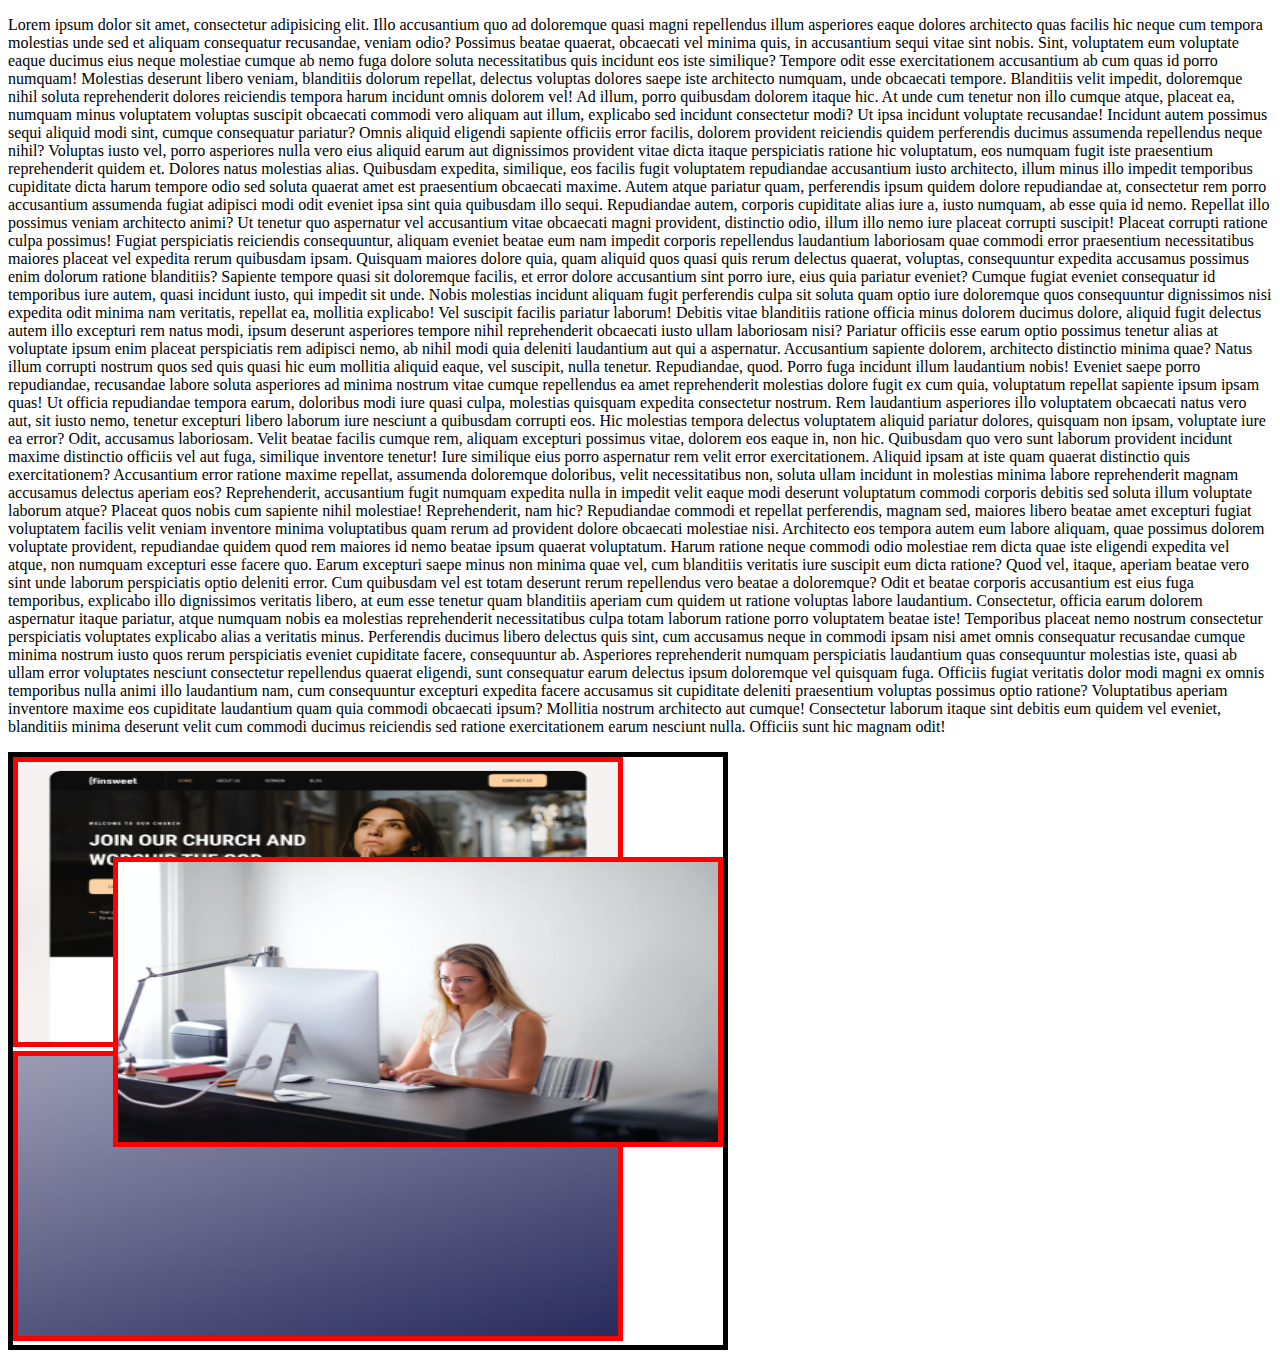
==== index.html @ fca3d3ac "relative and absulate position" ====
<!DOCTYPE html>
<html lang="en">
<head>
    <meta charset="UTF-8">
    <meta name="viewport" content="width=device-width, initial-scale=1.0">
    <title>Programming hero partice</title>
    <link rel="stylesheet" href="style.css">
</head>
<body>

   
    <p>Lorem ipsum dolor sit amet, consectetur adipisicing elit. Illo accusantium quo ad doloremque quasi magni repellendus illum asperiores eaque dolores architecto quas facilis hic neque cum tempora molestias unde sed et aliquam consequatur recusandae, veniam odio? Possimus beatae quaerat, obcaecati vel minima quis, in accusantium sequi vitae sint nobis. Sint, voluptatem eum voluptate eaque ducimus eius neque molestiae cumque ab nemo fuga dolore soluta necessitatibus quis incidunt eos iste similique? Tempore odit esse exercitationem accusantium ab cum quas id porro numquam! Molestias deserunt libero veniam, blanditiis dolorum repellat, delectus voluptas dolores saepe iste architecto numquam, unde obcaecati tempore. Blanditiis velit impedit, doloremque nihil soluta reprehenderit dolores reiciendis tempora harum incidunt omnis dolorem vel! Ad illum, porro quibusdam dolorem itaque hic. At unde cum tenetur non illo cumque atque, placeat ea, numquam minus voluptatem voluptas suscipit obcaecati commodi vero aliquam aut illum, explicabo sed incidunt consectetur modi? Ut ipsa incidunt voluptate recusandae! Incidunt autem possimus sequi aliquid modi sint, cumque consequatur pariatur? Omnis aliquid eligendi sapiente officiis error facilis, dolorem provident reiciendis quidem perferendis ducimus assumenda repellendus neque nihil? Voluptas iusto vel, porro asperiores nulla vero eius aliquid earum aut dignissimos provident vitae dicta itaque perspiciatis ratione hic voluptatum, eos numquam fugit iste praesentium reprehenderit quidem et. Dolores natus molestias alias. Quibusdam expedita, similique, eos facilis fugit voluptatem repudiandae accusantium iusto architecto, illum minus illo impedit temporibus cupiditate dicta harum tempore odio sed soluta quaerat amet est praesentium obcaecati maxime. Autem atque pariatur quam, perferendis ipsum quidem dolore repudiandae at, consectetur rem porro accusantium assumenda fugiat adipisci modi odit eveniet ipsa sint quia quibusdam illo sequi. Repudiandae autem, corporis cupiditate alias iure a, iusto numquam, ab esse quia id nemo. Repellat illo possimus veniam architecto animi? Ut tenetur quo aspernatur vel accusantium vitae obcaecati magni provident, distinctio odio, illum illo nemo iure placeat corrupti suscipit! Placeat corrupti ratione culpa possimus! Fugiat perspiciatis reiciendis consequuntur, aliquam eveniet beatae eum nam impedit corporis repellendus laudantium laboriosam quae commodi error praesentium necessitatibus maiores placeat vel expedita rerum quibusdam ipsam. Quisquam maiores dolore quia, quam aliquid quos quasi quis rerum delectus quaerat, voluptas, consequuntur expedita accusamus possimus enim dolorum ratione blanditiis? Sapiente tempore quasi sit doloremque facilis, et error dolore accusantium sint porro iure, eius quia pariatur eveniet? Cumque fugiat eveniet consequatur id temporibus iure autem, quasi incidunt iusto, qui impedit sit unde. Nobis molestias incidunt aliquam fugit perferendis culpa sit soluta quam optio iure doloremque quos consequuntur dignissimos nisi expedita odit minima nam veritatis, repellat ea, mollitia explicabo! Vel suscipit facilis pariatur laborum! Debitis vitae blanditiis ratione officia minus dolorem ducimus dolore, aliquid fugit delectus autem illo excepturi rem natus modi, ipsum deserunt asperiores tempore nihil reprehenderit obcaecati iusto ullam laboriosam nisi? Pariatur officiis esse earum optio possimus tenetur alias at voluptate ipsum enim placeat perspiciatis rem adipisci nemo, ab nihil modi quia deleniti laudantium aut qui a aspernatur. Accusantium sapiente dolorem, architecto distinctio minima quae? Natus illum corrupti nostrum quos sed quis quasi hic eum mollitia aliquid eaque, vel suscipit, nulla tenetur. Repudiandae, quod. Porro fuga incidunt illum laudantium nobis! Eveniet saepe porro repudiandae, recusandae labore soluta asperiores ad minima nostrum vitae cumque repellendus ea amet reprehenderit molestias dolore fugit ex cum quia, voluptatum repellat sapiente ipsum ipsam quas! Ut officia repudiandae tempora earum, doloribus modi iure quasi culpa, molestias quisquam expedita consectetur nostrum. Rem laudantium asperiores illo voluptatem obcaecati natus vero aut, sit iusto nemo, tenetur excepturi libero laborum iure nesciunt a quibusdam corrupti eos. Hic molestias tempora delectus voluptatem aliquid pariatur dolores, quisquam non ipsam, voluptate iure ea error? Odit, accusamus laboriosam. Velit beatae facilis cumque rem, aliquam excepturi possimus vitae, dolorem eos eaque in, non hic. Quibusdam quo vero sunt laborum provident incidunt maxime distinctio officiis vel aut fuga, similique inventore tenetur! Iure similique eius porro aspernatur rem velit error exercitationem. Aliquid ipsam at iste quam quaerat distinctio quis exercitationem? Accusantium error ratione maxime repellat, assumenda doloremque doloribus, velit necessitatibus non, soluta ullam incidunt in molestias minima labore reprehenderit magnam accusamus delectus aperiam eos? Reprehenderit, accusantium fugit numquam expedita nulla in impedit velit eaque modi deserunt voluptatum commodi corporis debitis sed soluta illum voluptate laborum atque? Placeat quos nobis cum sapiente nihil molestiae! Reprehenderit, nam hic? Repudiandae commodi et repellat perferendis, magnam sed, maiores libero beatae amet excepturi fugiat voluptatem facilis velit veniam inventore minima voluptatibus quam rerum ad provident dolore obcaecati molestiae nisi. Architecto eos tempora autem eum labore aliquam, quae possimus dolorem voluptate provident, repudiandae quidem quod rem maiores id nemo beatae ipsum quaerat voluptatum. Harum ratione neque commodi odio molestiae rem dicta quae iste eligendi expedita vel atque, non numquam excepturi esse facere quo. Earum excepturi saepe minus non minima quae vel, cum blanditiis veritatis iure suscipit eum dicta ratione? Quod vel, itaque, aperiam beatae vero sint unde laborum perspiciatis optio deleniti error. Cum quibusdam vel est totam deserunt rerum repellendus vero beatae a doloremque? Odit et beatae corporis accusantium est eius fuga temporibus, explicabo illo dignissimos veritatis libero, at eum esse tenetur quam blanditiis aperiam cum quidem ut ratione voluptas labore laudantium. Consectetur, officia earum dolorem aspernatur itaque pariatur, atque numquam nobis ea molestias reprehenderit necessitatibus culpa totam laborum ratione porro voluptatem beatae iste! Temporibus placeat nemo nostrum consectetur perspiciatis voluptates explicabo alias a veritatis minus. Perferendis ducimus libero delectus quis sint, cum accusamus neque in commodi ipsam nisi amet omnis consequatur recusandae cumque minima nostrum iusto quos rerum perspiciatis eveniet cupiditate facere, consequuntur ab. Asperiores reprehenderit numquam perspiciatis laudantium quas consequuntur molestias iste, quasi ab ullam error voluptates nesciunt consectetur repellendus quaerat eligendi, sunt consequatur earum delectus ipsum doloremque vel quisquam fuga. Officiis fugiat veritatis dolor modi magni ex omnis temporibus nulla animi illo laudantium nam, cum consequuntur excepturi expedita facere accusamus sit cupiditate deleniti praesentium voluptas possimus optio ratione? Voluptatibus aperiam inventore maxime eos cupiditate laudantium quam quia commodi obcaecati ipsum? Mollitia nostrum architecto aut cumque! Consectetur laborum itaque sint debitis eum quidem vel eveniet, blanditiis minima deserunt velit cum commodi ducimus reiciendis sed ratione exercitationem earum nesciunt nulla. Officiis sunt hic magnam odit!</p>

    <div class="position">


        <div class="position-box frame">
            <img src="Images/Images/Card  2.jpg" alt="">
        </div>
        <div class="position-box women">
            <img src="Images/Images/woman pic.png" alt="">
        </div>
        <div class="position-box pink-box">
            <img src="Images/Images/Rectangle 1317.png" alt="">
        </div>
        
     </div>
     
     

    </body>
</html>
---- style.css ----
/* CSS for index.html */

.position{
    position: relative;
    width: 710px;
    border: 5px solid black;
    
}

.position-box img{
    width: 600px;
    height: 280px;
    border: 5px solid red;
}

.women{
    position: absolute;
    top: 100px;
    left: 100px;
}


/* .positi-box img{
    width: 600px;
    height: 280px;
} */
/* .frame{
    position: relative;
    left: 100px;
    top: 100px;
    
} */
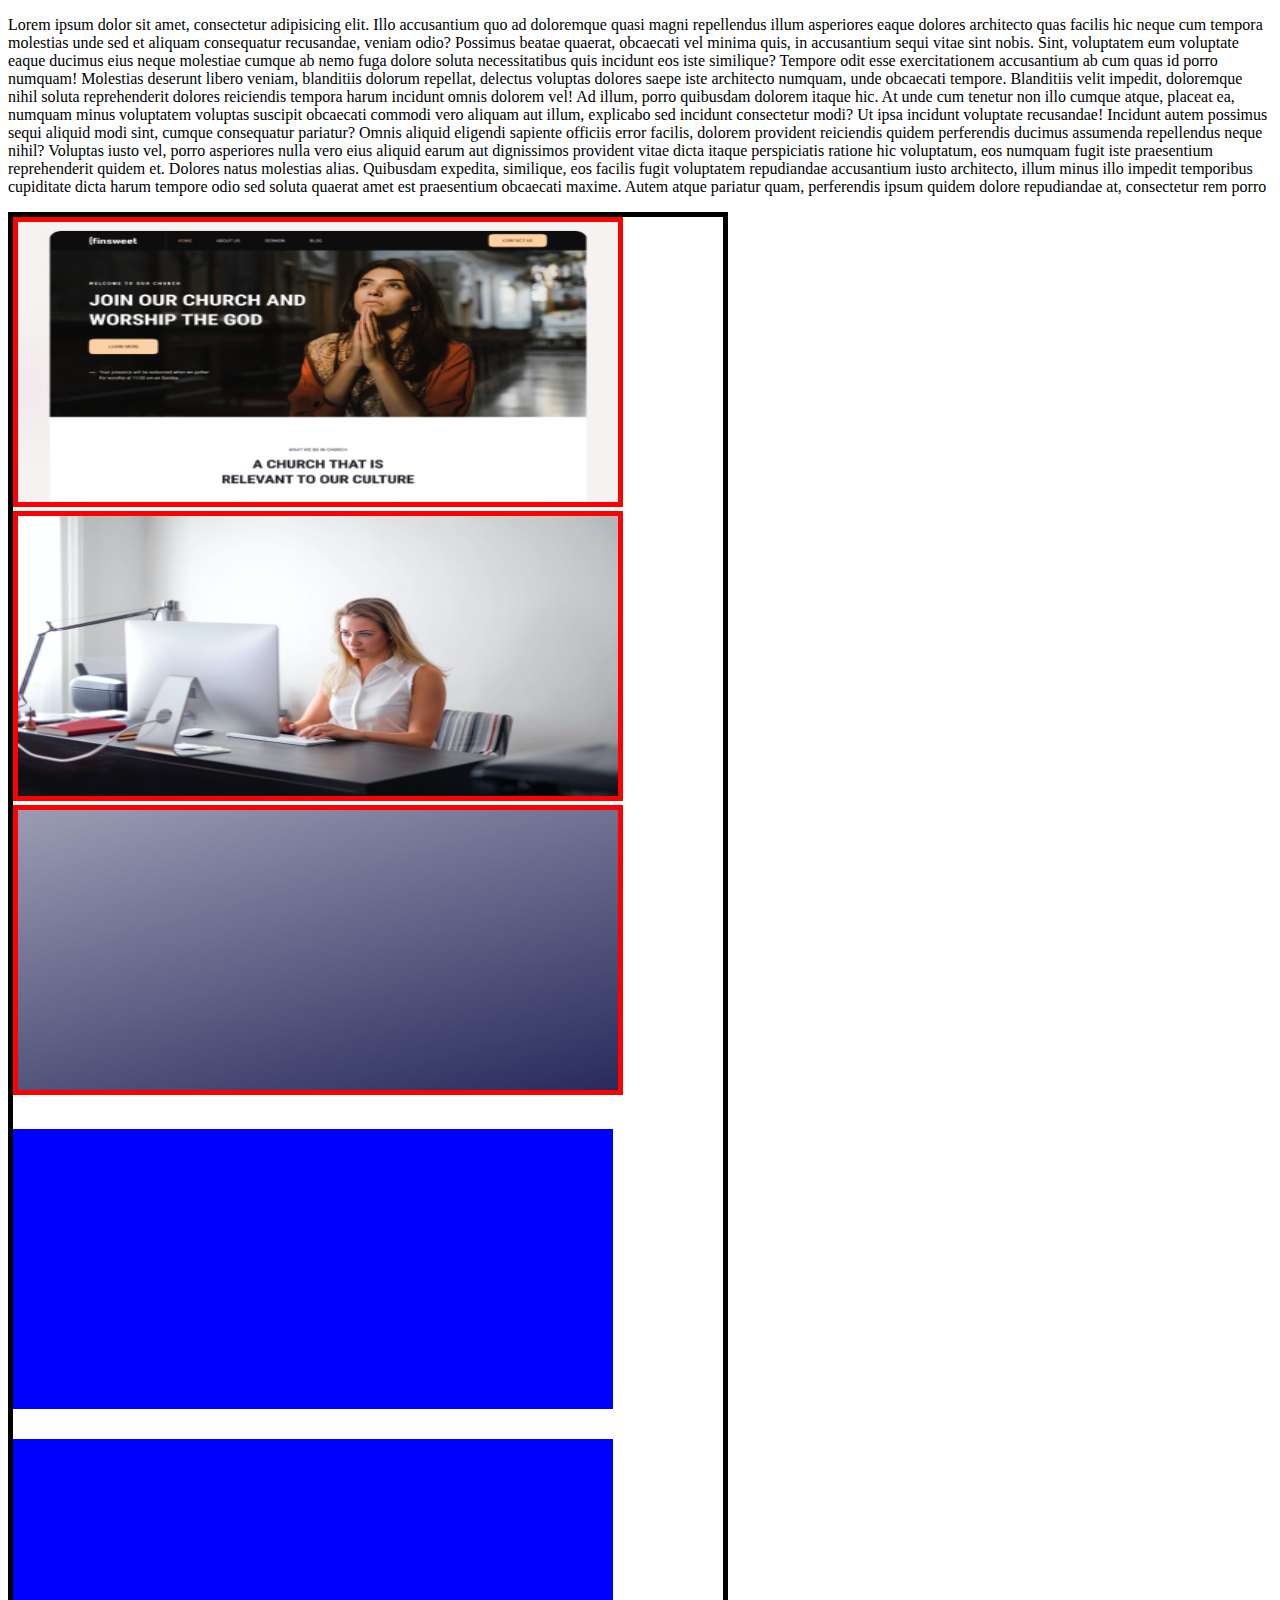
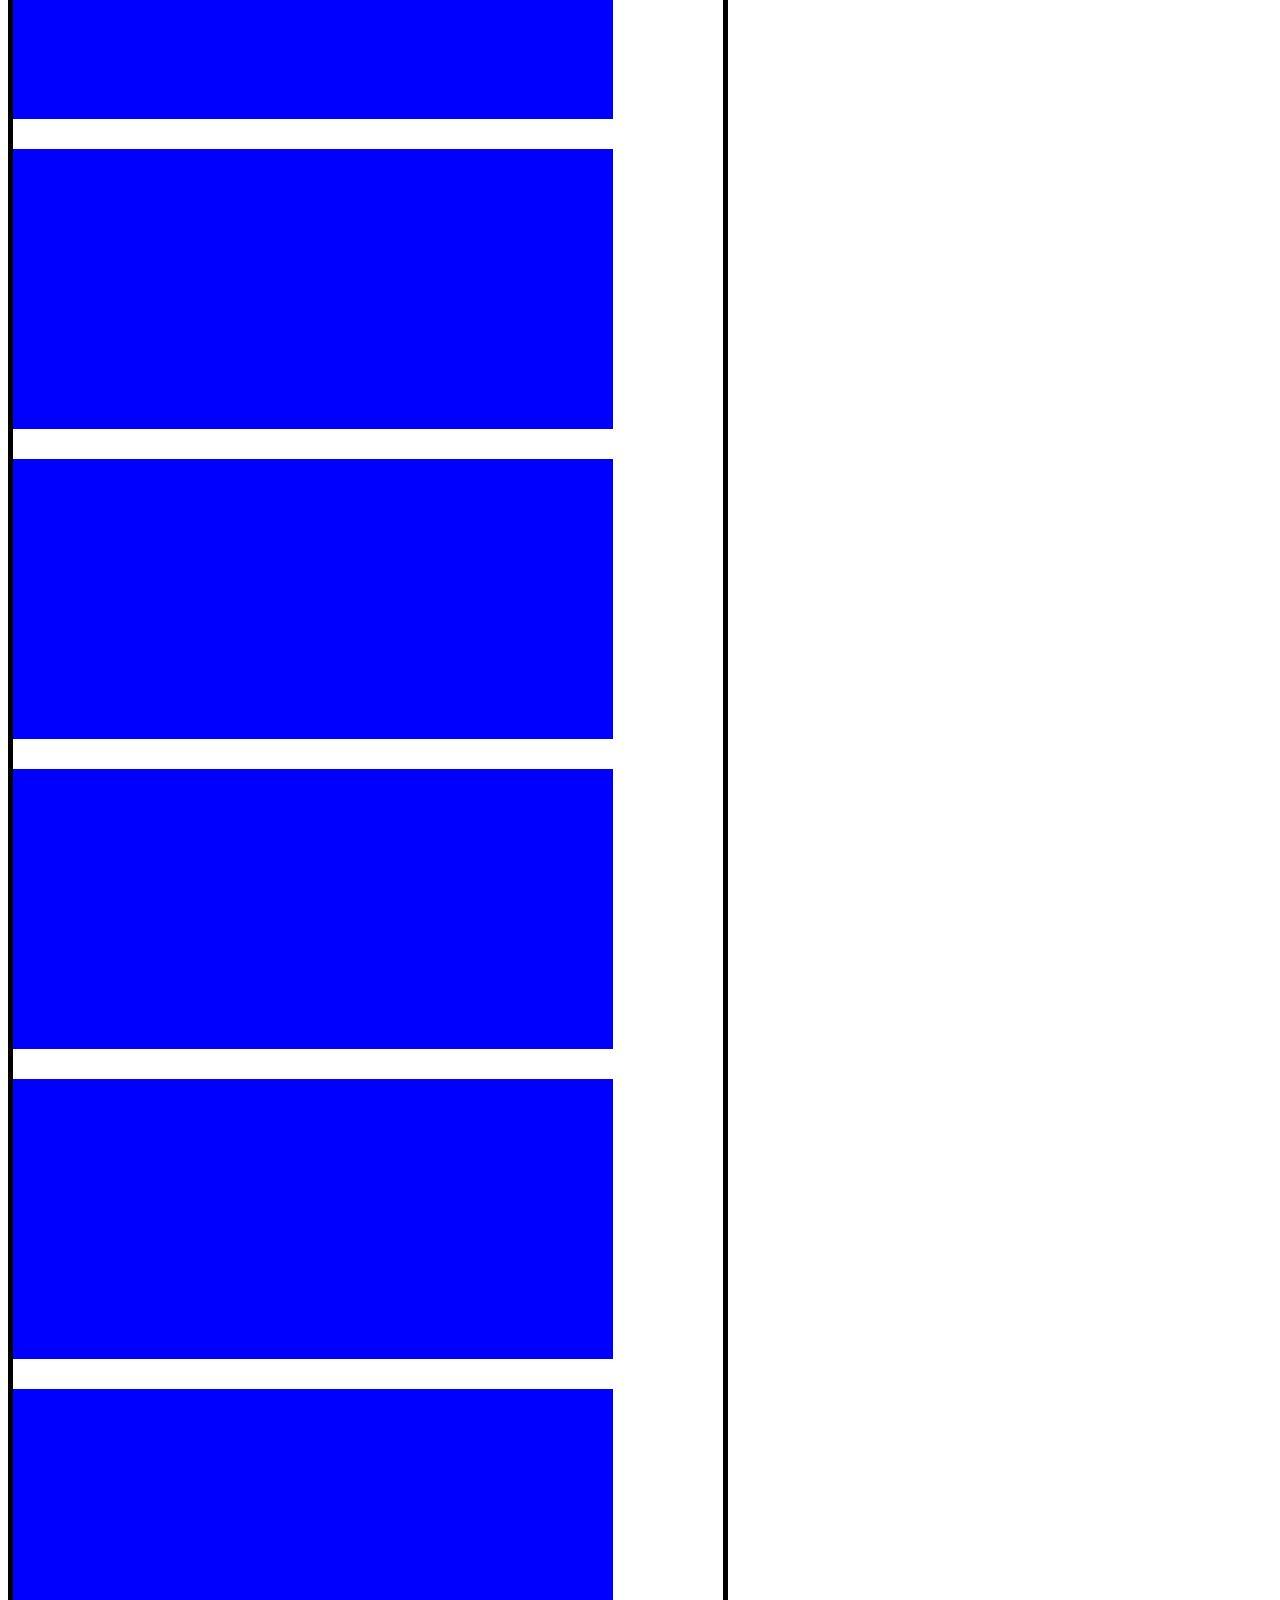
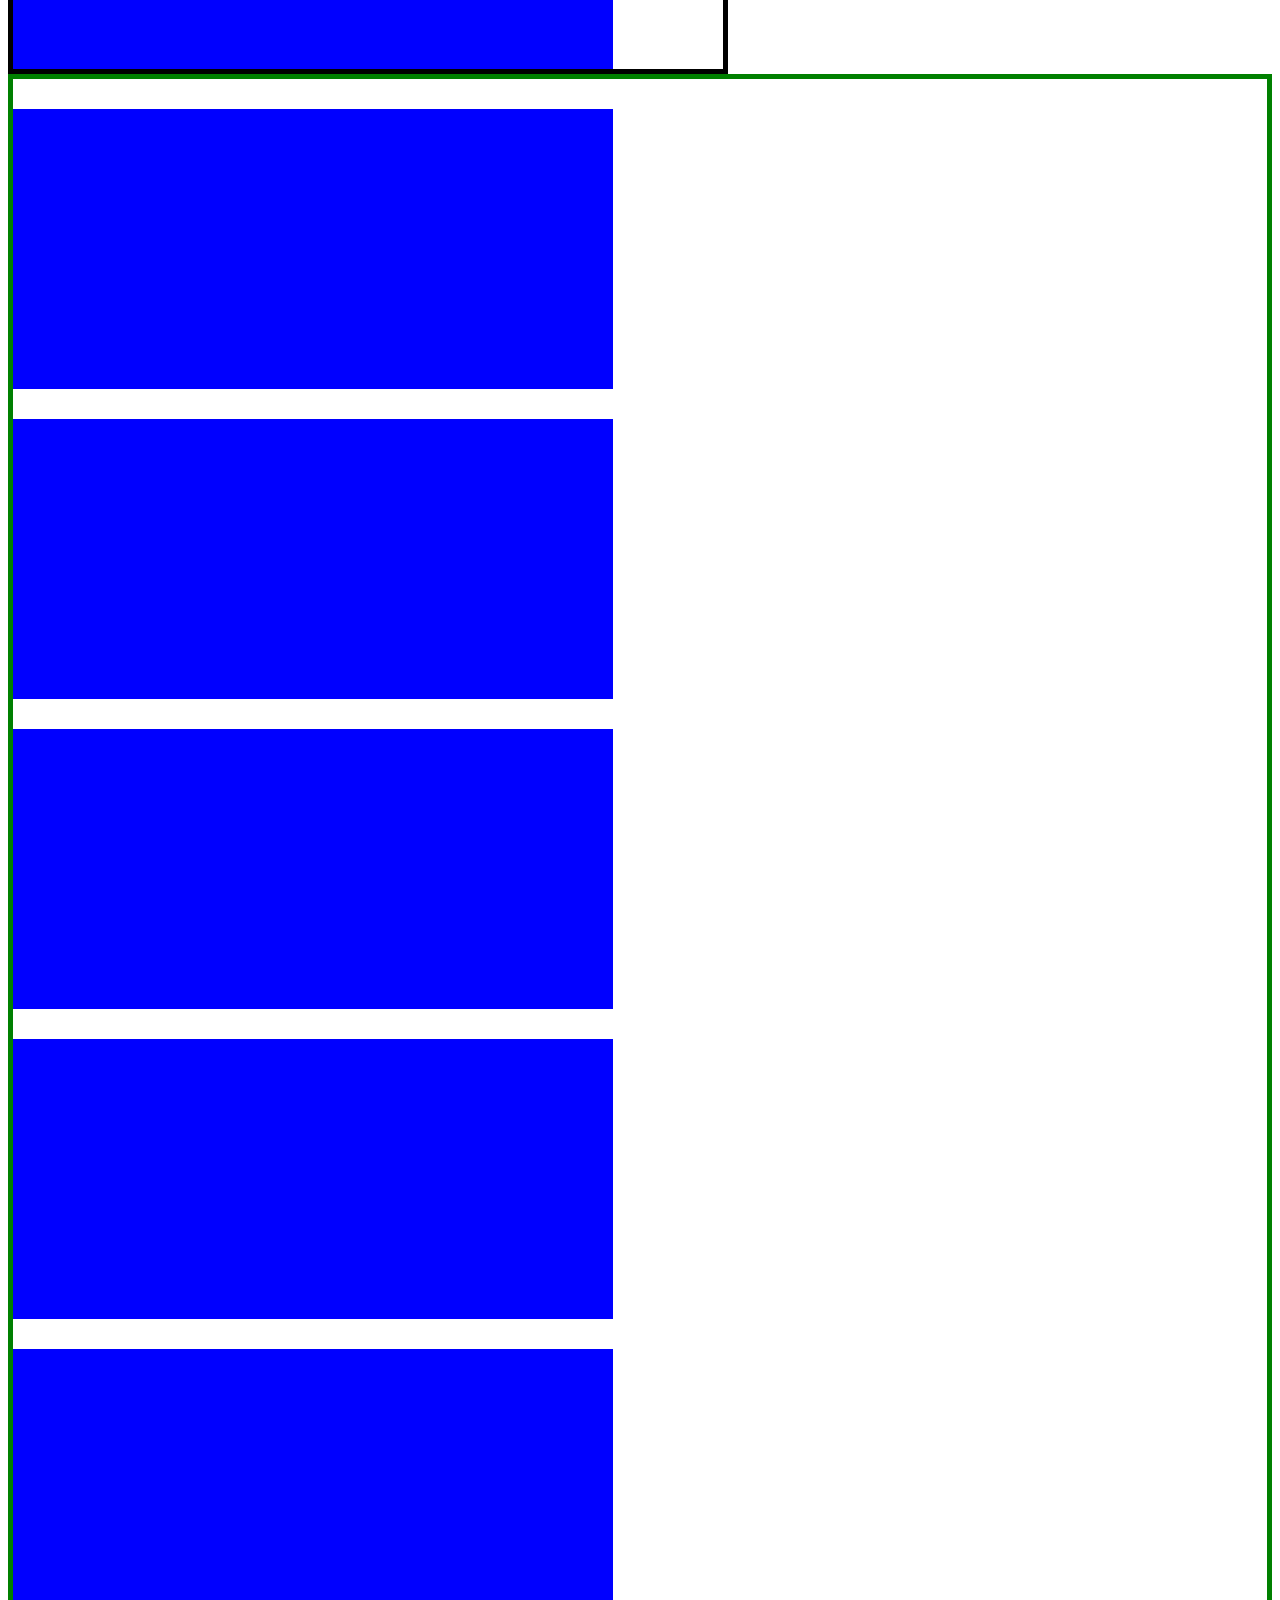
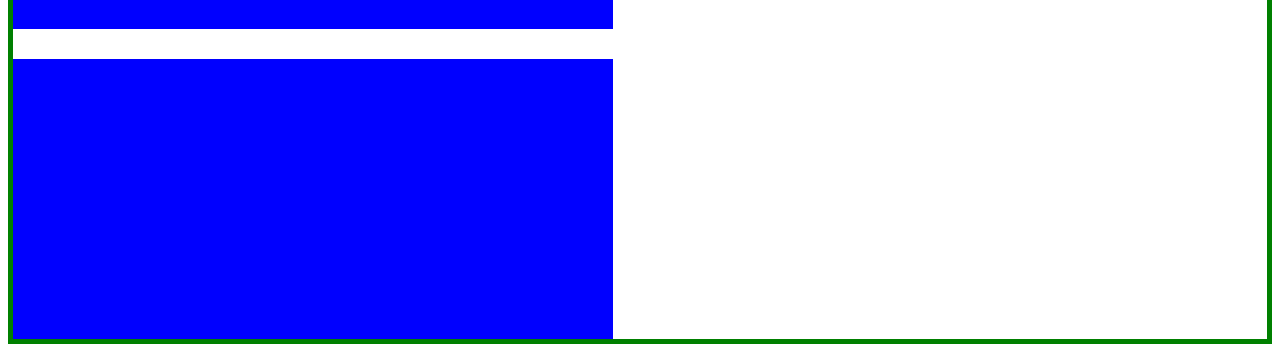
==== commit 801b543e: "Sticky position" ====
--- a/index.html
+++ b/index.html
@@ -9,7 +9,7 @@
 <body>
 
    
-    <p>Lorem ipsum dolor sit amet, consectetur adipisicing elit. Illo accusantium quo ad doloremque quasi magni repellendus illum asperiores eaque dolores architecto quas facilis hic neque cum tempora molestias unde sed et aliquam consequatur recusandae, veniam odio? Possimus beatae quaerat, obcaecati vel minima quis, in accusantium sequi vitae sint nobis. Sint, voluptatem eum voluptate eaque ducimus eius neque molestiae cumque ab nemo fuga dolore soluta necessitatibus quis incidunt eos iste similique? Tempore odit esse exercitationem accusantium ab cum quas id porro numquam! Molestias deserunt libero veniam, blanditiis dolorum repellat, delectus voluptas dolores saepe iste architecto numquam, unde obcaecati tempore. Blanditiis velit impedit, doloremque nihil soluta reprehenderit dolores reiciendis tempora harum incidunt omnis dolorem vel! Ad illum, porro quibusdam dolorem itaque hic. At unde cum tenetur non illo cumque atque, placeat ea, numquam minus voluptatem voluptas suscipit obcaecati commodi vero aliquam aut illum, explicabo sed incidunt consectetur modi? Ut ipsa incidunt voluptate recusandae! Incidunt autem possimus sequi aliquid modi sint, cumque consequatur pariatur? Omnis aliquid eligendi sapiente officiis error facilis, dolorem provident reiciendis quidem perferendis ducimus assumenda repellendus neque nihil? Voluptas iusto vel, porro asperiores nulla vero eius aliquid earum aut dignissimos provident vitae dicta itaque perspiciatis ratione hic voluptatum, eos numquam fugit iste praesentium reprehenderit quidem et. Dolores natus molestias alias. Quibusdam expedita, similique, eos facilis fugit voluptatem repudiandae accusantium iusto architecto, illum minus illo impedit temporibus cupiditate dicta harum tempore odio sed soluta quaerat amet est praesentium obcaecati maxime. Autem atque pariatur quam, perferendis ipsum quidem dolore repudiandae at, consectetur rem porro accusantium assumenda fugiat adipisci modi odit eveniet ipsa sint quia quibusdam illo sequi. Repudiandae autem, corporis cupiditate alias iure a, iusto numquam, ab esse quia id nemo. Repellat illo possimus veniam architecto animi? Ut tenetur quo aspernatur vel accusantium vitae obcaecati magni provident, distinctio odio, illum illo nemo iure placeat corrupti suscipit! Placeat corrupti ratione culpa possimus! Fugiat perspiciatis reiciendis consequuntur, aliquam eveniet beatae eum nam impedit corporis repellendus laudantium laboriosam quae commodi error praesentium necessitatibus maiores placeat vel expedita rerum quibusdam ipsam. Quisquam maiores dolore quia, quam aliquid quos quasi quis rerum delectus quaerat, voluptas, consequuntur expedita accusamus possimus enim dolorum ratione blanditiis? Sapiente tempore quasi sit doloremque facilis, et error dolore accusantium sint porro iure, eius quia pariatur eveniet? Cumque fugiat eveniet consequatur id temporibus iure autem, quasi incidunt iusto, qui impedit sit unde. Nobis molestias incidunt aliquam fugit perferendis culpa sit soluta quam optio iure doloremque quos consequuntur dignissimos nisi expedita odit minima nam veritatis, repellat ea, mollitia explicabo! Vel suscipit facilis pariatur laborum! Debitis vitae blanditiis ratione officia minus dolorem ducimus dolore, aliquid fugit delectus autem illo excepturi rem natus modi, ipsum deserunt asperiores tempore nihil reprehenderit obcaecati iusto ullam laboriosam nisi? Pariatur officiis esse earum optio possimus tenetur alias at voluptate ipsum enim placeat perspiciatis rem adipisci nemo, ab nihil modi quia deleniti laudantium aut qui a aspernatur. Accusantium sapiente dolorem, architecto distinctio minima quae? Natus illum corrupti nostrum quos sed quis quasi hic eum mollitia aliquid eaque, vel suscipit, nulla tenetur. Repudiandae, quod. Porro fuga incidunt illum laudantium nobis! Eveniet saepe porro repudiandae, recusandae labore soluta asperiores ad minima nostrum vitae cumque repellendus ea amet reprehenderit molestias dolore fugit ex cum quia, voluptatum repellat sapiente ipsum ipsam quas! Ut officia repudiandae tempora earum, doloribus modi iure quasi culpa, molestias quisquam expedita consectetur nostrum. Rem laudantium asperiores illo voluptatem obcaecati natus vero aut, sit iusto nemo, tenetur excepturi libero laborum iure nesciunt a quibusdam corrupti eos. Hic molestias tempora delectus voluptatem aliquid pariatur dolores, quisquam non ipsam, voluptate iure ea error? Odit, accusamus laboriosam. Velit beatae facilis cumque rem, aliquam excepturi possimus vitae, dolorem eos eaque in, non hic. Quibusdam quo vero sunt laborum provident incidunt maxime distinctio officiis vel aut fuga, similique inventore tenetur! Iure similique eius porro aspernatur rem velit error exercitationem. Aliquid ipsam at iste quam quaerat distinctio quis exercitationem? Accusantium error ratione maxime repellat, assumenda doloremque doloribus, velit necessitatibus non, soluta ullam incidunt in molestias minima labore reprehenderit magnam accusamus delectus aperiam eos? Reprehenderit, accusantium fugit numquam expedita nulla in impedit velit eaque modi deserunt voluptatum commodi corporis debitis sed soluta illum voluptate laborum atque? Placeat quos nobis cum sapiente nihil molestiae! Reprehenderit, nam hic? Repudiandae commodi et repellat perferendis, magnam sed, maiores libero beatae amet excepturi fugiat voluptatem facilis velit veniam inventore minima voluptatibus quam rerum ad provident dolore obcaecati molestiae nisi. Architecto eos tempora autem eum labore aliquam, quae possimus dolorem voluptate provident, repudiandae quidem quod rem maiores id nemo beatae ipsum quaerat voluptatum. Harum ratione neque commodi odio molestiae rem dicta quae iste eligendi expedita vel atque, non numquam excepturi esse facere quo. Earum excepturi saepe minus non minima quae vel, cum blanditiis veritatis iure suscipit eum dicta ratione? Quod vel, itaque, aperiam beatae vero sint unde laborum perspiciatis optio deleniti error. Cum quibusdam vel est totam deserunt rerum repellendus vero beatae a doloremque? Odit et beatae corporis accusantium est eius fuga temporibus, explicabo illo dignissimos veritatis libero, at eum esse tenetur quam blanditiis aperiam cum quidem ut ratione voluptas labore laudantium. Consectetur, officia earum dolorem aspernatur itaque pariatur, atque numquam nobis ea molestias reprehenderit necessitatibus culpa totam laborum ratione porro voluptatem beatae iste! Temporibus placeat nemo nostrum consectetur perspiciatis voluptates explicabo alias a veritatis minus. Perferendis ducimus libero delectus quis sint, cum accusamus neque in commodi ipsam nisi amet omnis consequatur recusandae cumque minima nostrum iusto quos rerum perspiciatis eveniet cupiditate facere, consequuntur ab. Asperiores reprehenderit numquam perspiciatis laudantium quas consequuntur molestias iste, quasi ab ullam error voluptates nesciunt consectetur repellendus quaerat eligendi, sunt consequatur earum delectus ipsum doloremque vel quisquam fuga. Officiis fugiat veritatis dolor modi magni ex omnis temporibus nulla animi illo laudantium nam, cum consequuntur excepturi expedita facere accusamus sit cupiditate deleniti praesentium voluptas possimus optio ratione? Voluptatibus aperiam inventore maxime eos cupiditate laudantium quam quia commodi obcaecati ipsum? Mollitia nostrum architecto aut cumque! Consectetur laborum itaque sint debitis eum quidem vel eveniet, blanditiis minima deserunt velit cum commodi ducimus reiciendis sed ratione exercitationem earum nesciunt nulla. Officiis sunt hic magnam odit!</p>
+    <p>Lorem ipsum dolor sit amet, consectetur adipisicing elit. Illo accusantium quo ad doloremque quasi magni repellendus illum asperiores eaque dolores architecto quas facilis hic neque cum tempora molestias unde sed et aliquam consequatur recusandae, veniam odio? Possimus beatae quaerat, obcaecati vel minima quis, in accusantium sequi vitae sint nobis. Sint, voluptatem eum voluptate eaque ducimus eius neque molestiae cumque ab nemo fuga dolore soluta necessitatibus quis incidunt eos iste similique? Tempore odit esse exercitationem accusantium ab cum quas id porro numquam! Molestias deserunt libero veniam, blanditiis dolorum repellat, delectus voluptas dolores saepe iste architecto numquam, unde obcaecati tempore. Blanditiis velit impedit, doloremque nihil soluta reprehenderit dolores reiciendis tempora harum incidunt omnis dolorem vel! Ad illum, porro quibusdam dolorem itaque hic. At unde cum tenetur non illo cumque atque, placeat ea, numquam minus voluptatem voluptas suscipit obcaecati commodi vero aliquam aut illum, explicabo sed incidunt consectetur modi? Ut ipsa incidunt voluptate recusandae! Incidunt autem possimus sequi aliquid modi sint, cumque consequatur pariatur? Omnis aliquid eligendi sapiente officiis error facilis, dolorem provident reiciendis quidem perferendis ducimus assumenda repellendus neque nihil? Voluptas iusto vel, porro asperiores nulla vero eius aliquid earum aut dignissimos provident vitae dicta itaque perspiciatis ratione hic voluptatum, eos numquam fugit iste praesentium reprehenderit quidem et. Dolores natus molestias alias. Quibusdam expedita, similique, eos facilis fugit voluptatem repudiandae accusantium iusto architecto, illum minus illo impedit temporibus cupiditate dicta harum tempore odio sed soluta quaerat amet est praesentium obcaecati maxime. Autem atque pariatur quam, perferendis ipsum quidem dolore repudiandae at, consectetur rem porro </p>
 
     <div class="position">
 
@@ -24,8 +24,22 @@
             <img src="Images/Images/Rectangle 1317.png" alt="">
         </div>
         
+        <div class="dummy-box"></div>
+        <div class="dummy-box"></div>
+        <div class="dummy-box"></div>
+        <div class="dummy-box"></div>
+        <div class="dummy-box"></div>
+        <div class="dummy-box"></div>
+        <div class="dummy-box"></div>
      </div>
-     
+     <div class="another-box">
+        <div class="dummy-box"></div>
+        <div class="dummy-box"></div>
+        <div class="dummy-box"></div>
+        <div class="dummy-box"></div>
+        <div class="dummy-box"></div>
+        <div class="dummy-box"></div>
+     </div>
      
 
     </body>
--- a/style.css
+++ b/style.css
@@ -14,11 +14,21 @@
 }
 
 .women{
-    position: absolute;
+    /* position: absolute;
     top: 100px;
-    left: 100px;
+    left: 100px; */
+    position: sticky;
+    top: 0;
 }
-
+.another-box{
+    border: 5px solid green;
+}
+.dummy-box{
+    width: 600px;
+    height: 280px;
+    background-color: blue;
+    margin-top: 30px;
+}
 
 /* .positi-box img{
     width: 600px;
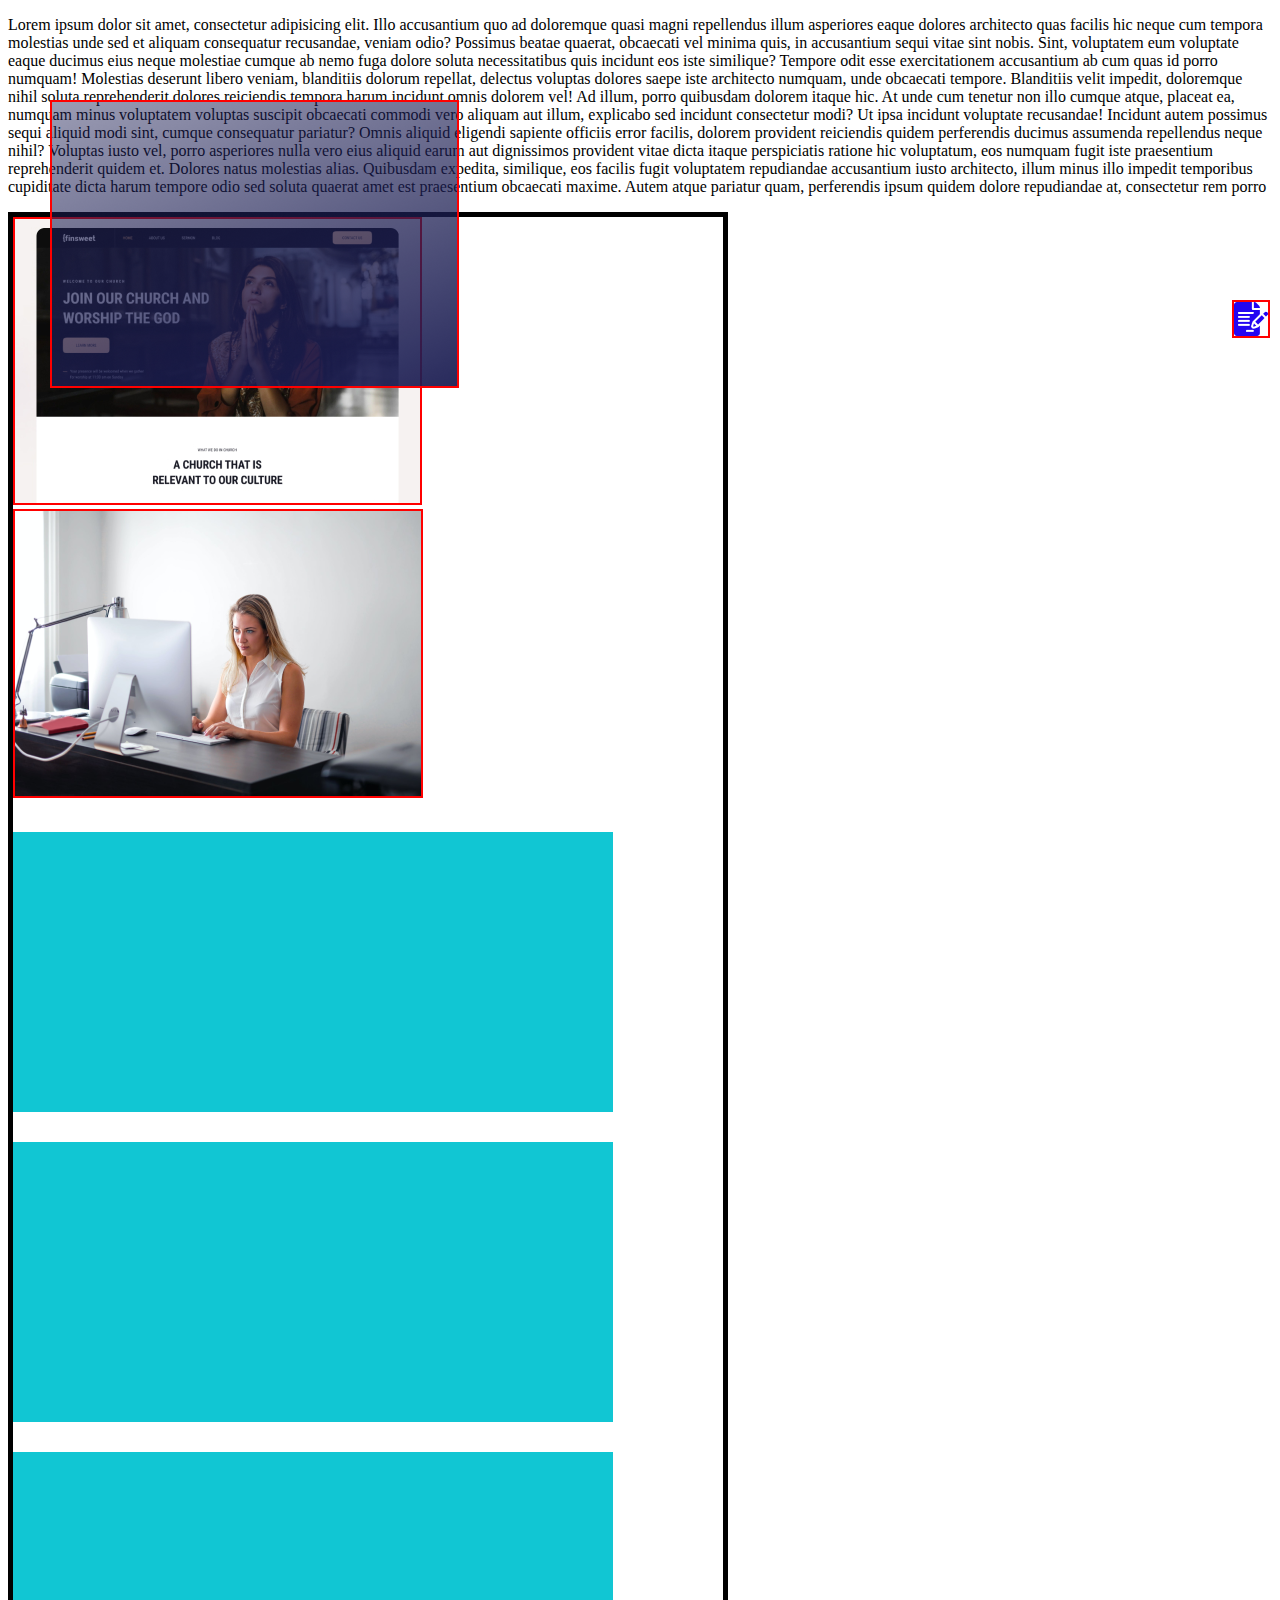
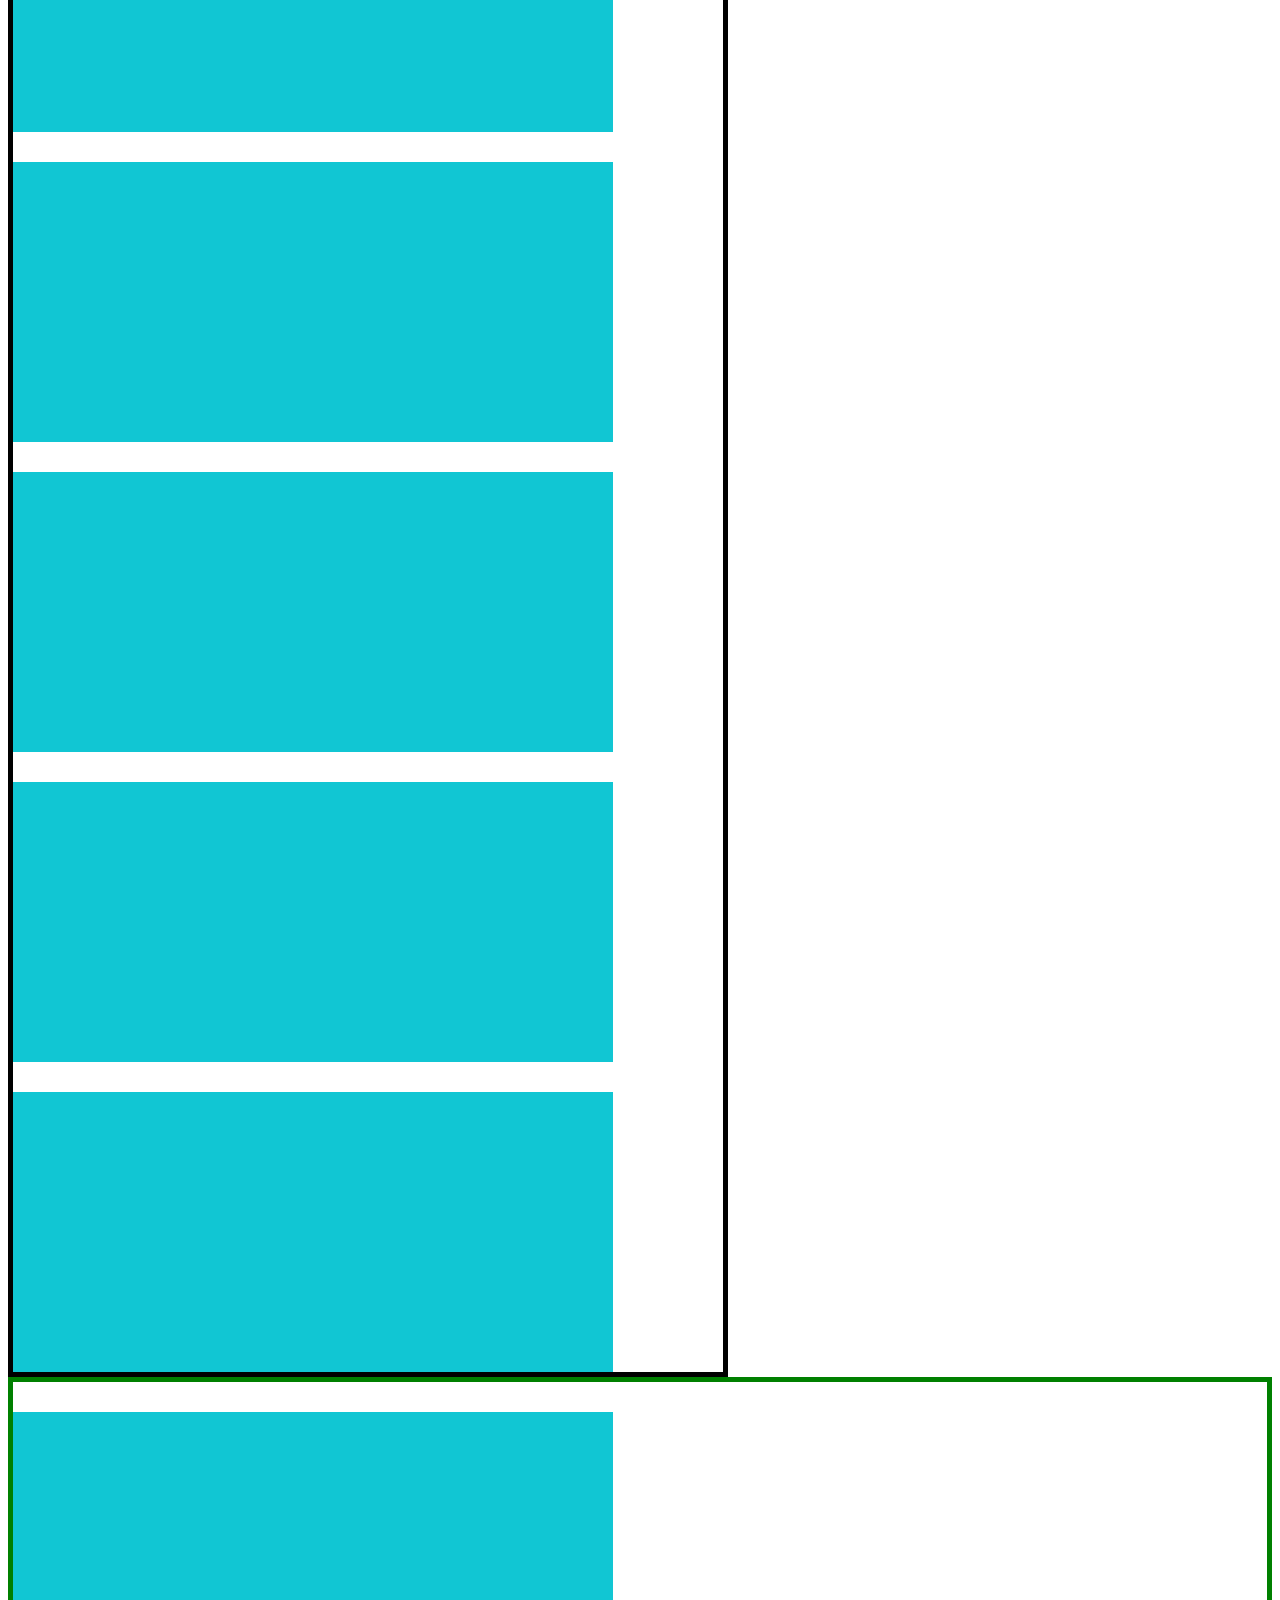
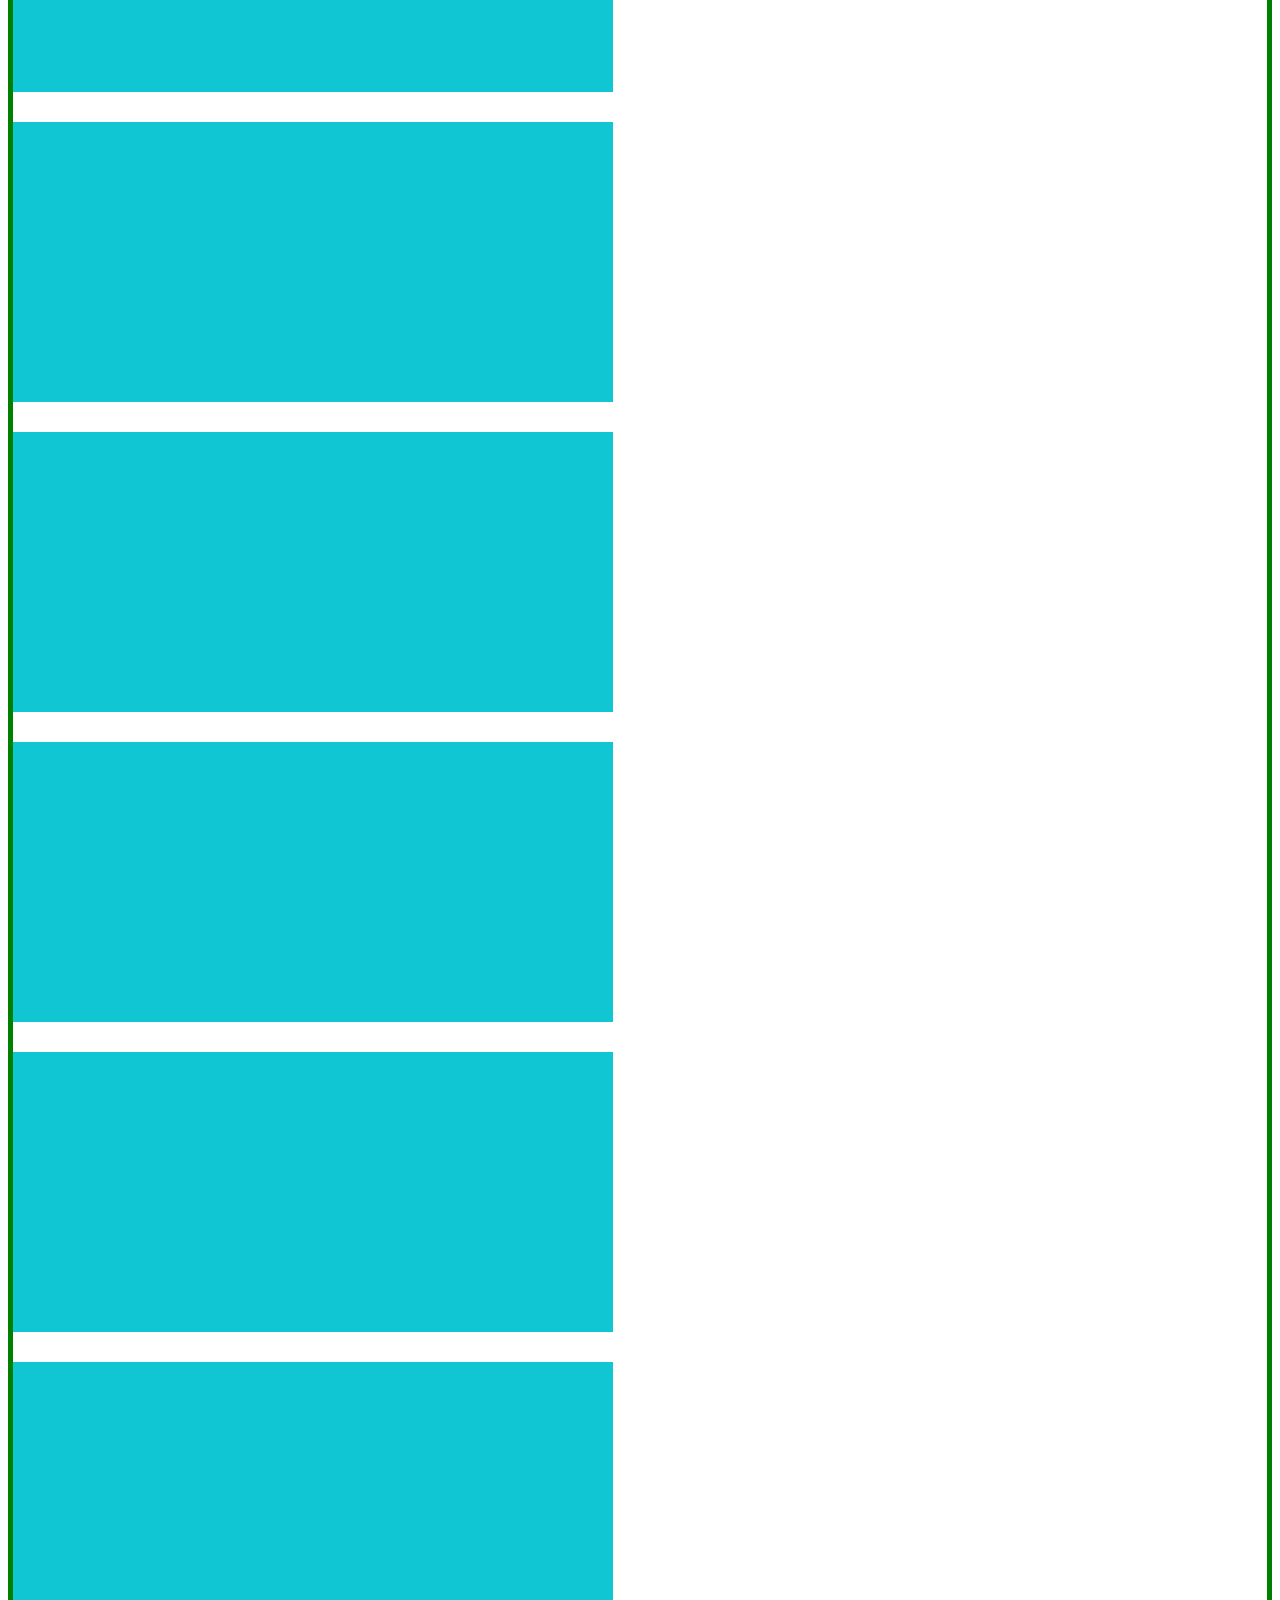
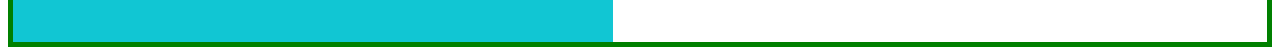
==== commit 95b836cc: "fixed position" ====
--- a/index.html
+++ b/index.html
@@ -23,6 +23,10 @@
         <div class="position-box pink-box">
             <img src="Images/Images/Rectangle 1317.png" alt="">
         </div>
+
+        <div class="position-box icon-box">
+            <img src="Images/Images/Icon 6.png" alt="">
+        </div>
         
         <div class="dummy-box"></div>
         <div class="dummy-box"></div>
--- a/style.css
+++ b/style.css
@@ -8,25 +8,41 @@
 }
 
 .position-box img{
-    width: 600px;
-    height: 280px;
-    border: 5px solid red;
+    /* width: 600px;
+    height: 280px; */
+    border: 2px solid red;
 }
 
-.women{
-    /* position: absolute;
+.pink-box{
+    position: fixed;
     top: 100px;
-    left: 100px; */
+    left: 50px;
+}
+.icon-box{
+    position: fixed;
+    top: 300px;
+    right: 10px;
+
+}
+
+/* .women{
+    position: absolute;
+    top: 100px;
+    left: 100px;
     position: sticky;
     top: 0;
-}
+} */
+/* .pink-box{
+    position: fixed;
+    left: 10px;
+} */
 .another-box{
     border: 5px solid green;
 }
 .dummy-box{
     width: 600px;
     height: 280px;
-    background-color: blue;
+    background-color: rgb(17, 198, 211);
     margin-top: 30px;
 }
 
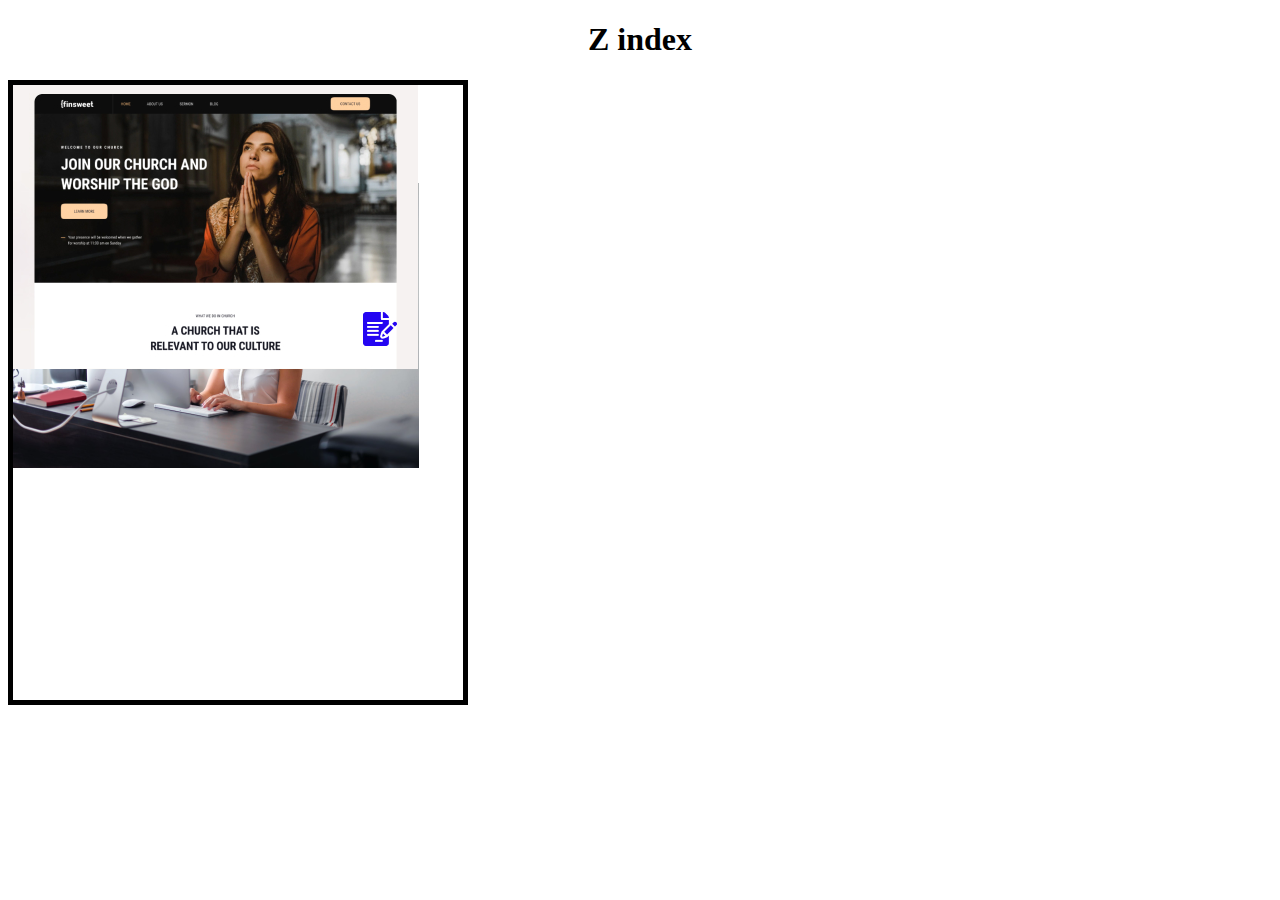
==== commit cf6dbfe3: "Z index position" ====
--- a/index.html
+++ b/index.html
@@ -9,7 +9,7 @@
 <body>
 
    
-    <p>Lorem ipsum dolor sit amet, consectetur adipisicing elit. Illo accusantium quo ad doloremque quasi magni repellendus illum asperiores eaque dolores architecto quas facilis hic neque cum tempora molestias unde sed et aliquam consequatur recusandae, veniam odio? Possimus beatae quaerat, obcaecati vel minima quis, in accusantium sequi vitae sint nobis. Sint, voluptatem eum voluptate eaque ducimus eius neque molestiae cumque ab nemo fuga dolore soluta necessitatibus quis incidunt eos iste similique? Tempore odit esse exercitationem accusantium ab cum quas id porro numquam! Molestias deserunt libero veniam, blanditiis dolorum repellat, delectus voluptas dolores saepe iste architecto numquam, unde obcaecati tempore. Blanditiis velit impedit, doloremque nihil soluta reprehenderit dolores reiciendis tempora harum incidunt omnis dolorem vel! Ad illum, porro quibusdam dolorem itaque hic. At unde cum tenetur non illo cumque atque, placeat ea, numquam minus voluptatem voluptas suscipit obcaecati commodi vero aliquam aut illum, explicabo sed incidunt consectetur modi? Ut ipsa incidunt voluptate recusandae! Incidunt autem possimus sequi aliquid modi sint, cumque consequatur pariatur? Omnis aliquid eligendi sapiente officiis error facilis, dolorem provident reiciendis quidem perferendis ducimus assumenda repellendus neque nihil? Voluptas iusto vel, porro asperiores nulla vero eius aliquid earum aut dignissimos provident vitae dicta itaque perspiciatis ratione hic voluptatum, eos numquam fugit iste praesentium reprehenderit quidem et. Dolores natus molestias alias. Quibusdam expedita, similique, eos facilis fugit voluptatem repudiandae accusantium iusto architecto, illum minus illo impedit temporibus cupiditate dicta harum tempore odio sed soluta quaerat amet est praesentium obcaecati maxime. Autem atque pariatur quam, perferendis ipsum quidem dolore repudiandae at, consectetur rem porro </p>
+   <h1>Z index</h1>
 
     <div class="position">
 
@@ -20,30 +20,13 @@
         <div class="position-box women">
             <img src="Images/Images/woman pic.png" alt="">
         </div>
-        <div class="position-box pink-box">
-            <img src="Images/Images/Rectangle 1317.png" alt="">
-        </div>
 
         <div class="position-box icon-box">
             <img src="Images/Images/Icon 6.png" alt="">
         </div>
         
-        <div class="dummy-box"></div>
-        <div class="dummy-box"></div>
-        <div class="dummy-box"></div>
-        <div class="dummy-box"></div>
-        <div class="dummy-box"></div>
-        <div class="dummy-box"></div>
-        <div class="dummy-box"></div>
      </div>
-     <div class="another-box">
-        <div class="dummy-box"></div>
-        <div class="dummy-box"></div>
-        <div class="dummy-box"></div>
-        <div class="dummy-box"></div>
-        <div class="dummy-box"></div>
-        <div class="dummy-box"></div>
-     </div>
+     
      
 
     </body>
--- a/style.css
+++ b/style.css
@@ -1,62 +1,33 @@
 /* CSS for index.html */
 
+h1{
+    text-align: center;
+}
 .position{
-    position: relative;
-    width: 710px;
+    width: 450px;
     border: 5px solid black;
     
 }
-
-.position-box img{
-    /* width: 600px;
-    height: 280px; */
-    border: 2px solid red;
+.position-box{
+    position: relative;
 }
 
-.pink-box{
-    position: fixed;
-    top: 100px;
-    left: 50px;
+.frame{
+    z-index: 10;
+}
+.women{
+    top: -190px;
+    z-index: 5;
 }
 .icon-box{
-    position: fixed;
-    top: 300px;
-    right: 10px;
-
+    top: -350px;
+    left: 350px;
+    z-index: 15;
 }
-
-/* .women{
-    position: absolute;
-    top: 100px;
-    left: 100px;
-    position: sticky;
-    top: 0;
-} */
-/* .pink-box{
-    position: fixed;
-    left: 10px;
-} */
-.another-box{
-    border: 5px solid green;
-}
-.dummy-box{
-    width: 600px;
-    height: 280px;
-    background-color: rgb(17, 198, 211);
-    margin-top: 30px;
-}
-
-/* .positi-box img{
-    width: 600px;
-    height: 280px;
-} */
-/* .frame{
-    position: relative;
-    left: 100px;
-    top: 100px;
-    
-} */
 
 
 
 
+
+
+
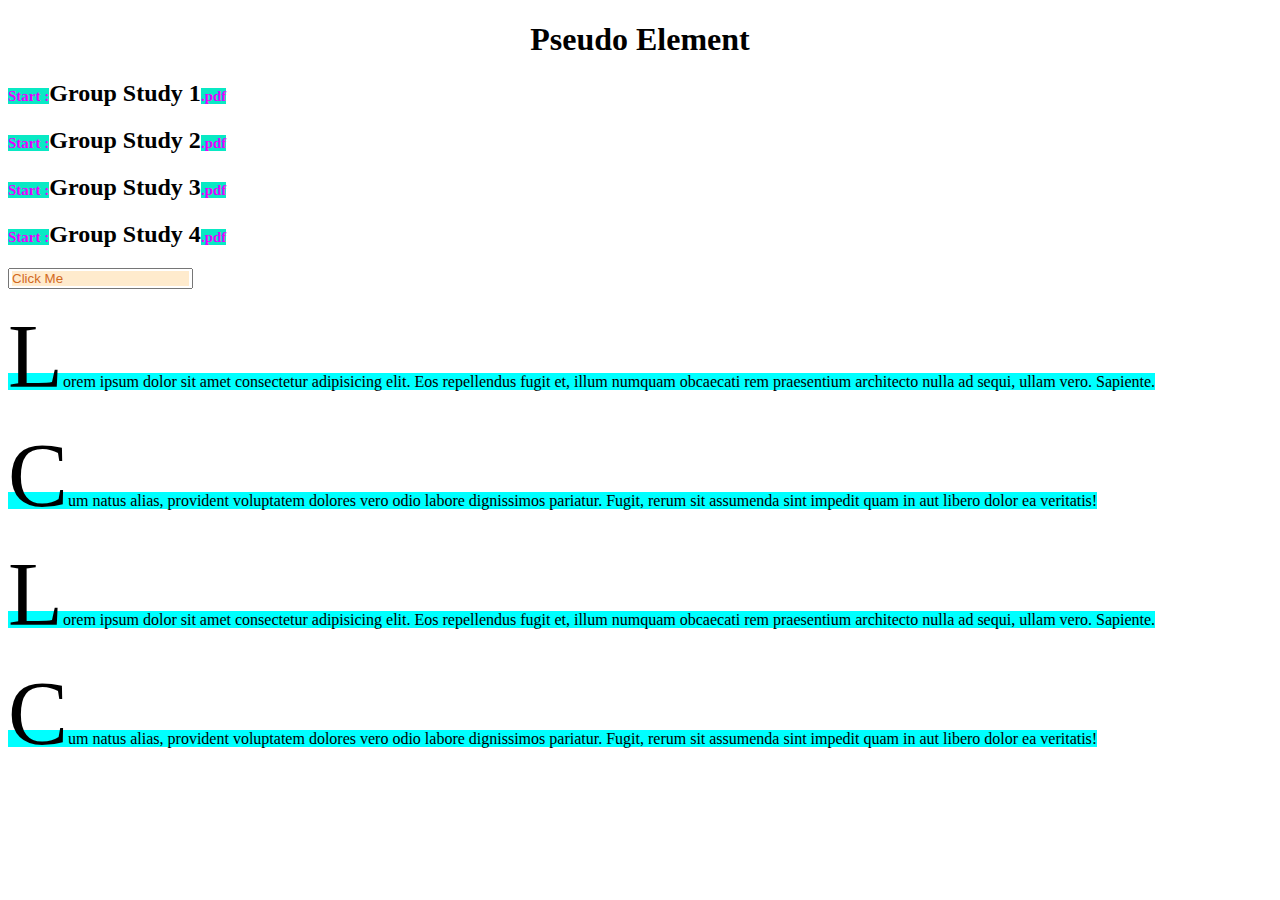
==== commit f33aa74c: "Pseudo Element use" ====
--- a/index.html
+++ b/index.html
@@ -9,23 +9,21 @@
 <body>
 
    
-   <h1>Z index</h1>
+   <h1>Pseudo Element</h1>
 
-    <div class="position">
+   <div class="pseudo">
+    <h2>Group Study 1</h2>
+    <h2>Group Study 2</h2>
+    <h2>Group Study 3</h2>
+    <h2>Group Study 4</h2>
+   </div>
 
+   <input type="text" placeholder="Click Me">
 
-        <div class="position-box frame">
-            <img src="Images/Images/Card  2.jpg" alt="">
-        </div>
-        <div class="position-box women">
-            <img src="Images/Images/woman pic.png" alt="">
-        </div>
-
-        <div class="position-box icon-box">
-            <img src="Images/Images/Icon 6.png" alt="">
-        </div>
-        
-     </div>
+   <p>Lorem ipsum dolor sit amet consectetur adipisicing elit. Eos repellendus fugit et, illum numquam obcaecati rem praesentium architecto nulla ad sequi, ullam vero. Sapiente.</p>
+   <p>Cum natus alias, provident voluptatem dolores vero odio labore dignissimos pariatur. Fugit, rerum sit assumenda sint impedit quam in aut libero dolor ea veritatis!</p>
+   <p>Lorem ipsum dolor sit amet consectetur adipisicing elit. Eos repellendus fugit et, illum numquam obcaecati rem praesentium architecto nulla ad sequi, ullam vero. Sapiente.</p>
+   <p>Cum natus alias, provident voluptatem dolores vero odio labore dignissimos pariatur. Fugit, rerum sit assumenda sint impedit quam in aut libero dolor ea veritatis!</p>
      
      
 
--- a/style.css
+++ b/style.css
@@ -3,26 +3,31 @@
 h1{
     text-align: center;
 }
-.position{
-    width: 450px;
-    border: 5px solid black;
-    
+
+h2::after{
+    content: '.pdf';
+    color: rgb(234, 0, 255);
+    font-size: 15px;
+    background-color: rgb(9, 233, 196);
 }
-.position-box{
-    position: relative;
+h2::before{
+    content: 'Start :';
+    color: rgb(234, 0, 255);
+    font-size: 15px;
+    background-color: rgb(9, 233, 196);
 }
-
-.frame{
-    z-index: 10;
+p::first-letter{
+    font-size: 90px;
 }
-.women{
-    top: -190px;
-    z-index: 5;
+p::first-line{
+    background-color: aqua;
 }
-.icon-box{
-    top: -350px;
-    left: 350px;
-    z-index: 15;
+input::placeholder{
+    color: chocolate;
+    background-color: blanchedalmond;
+}
+::selection{
+    background-color: chartreuse;
 }
 
 
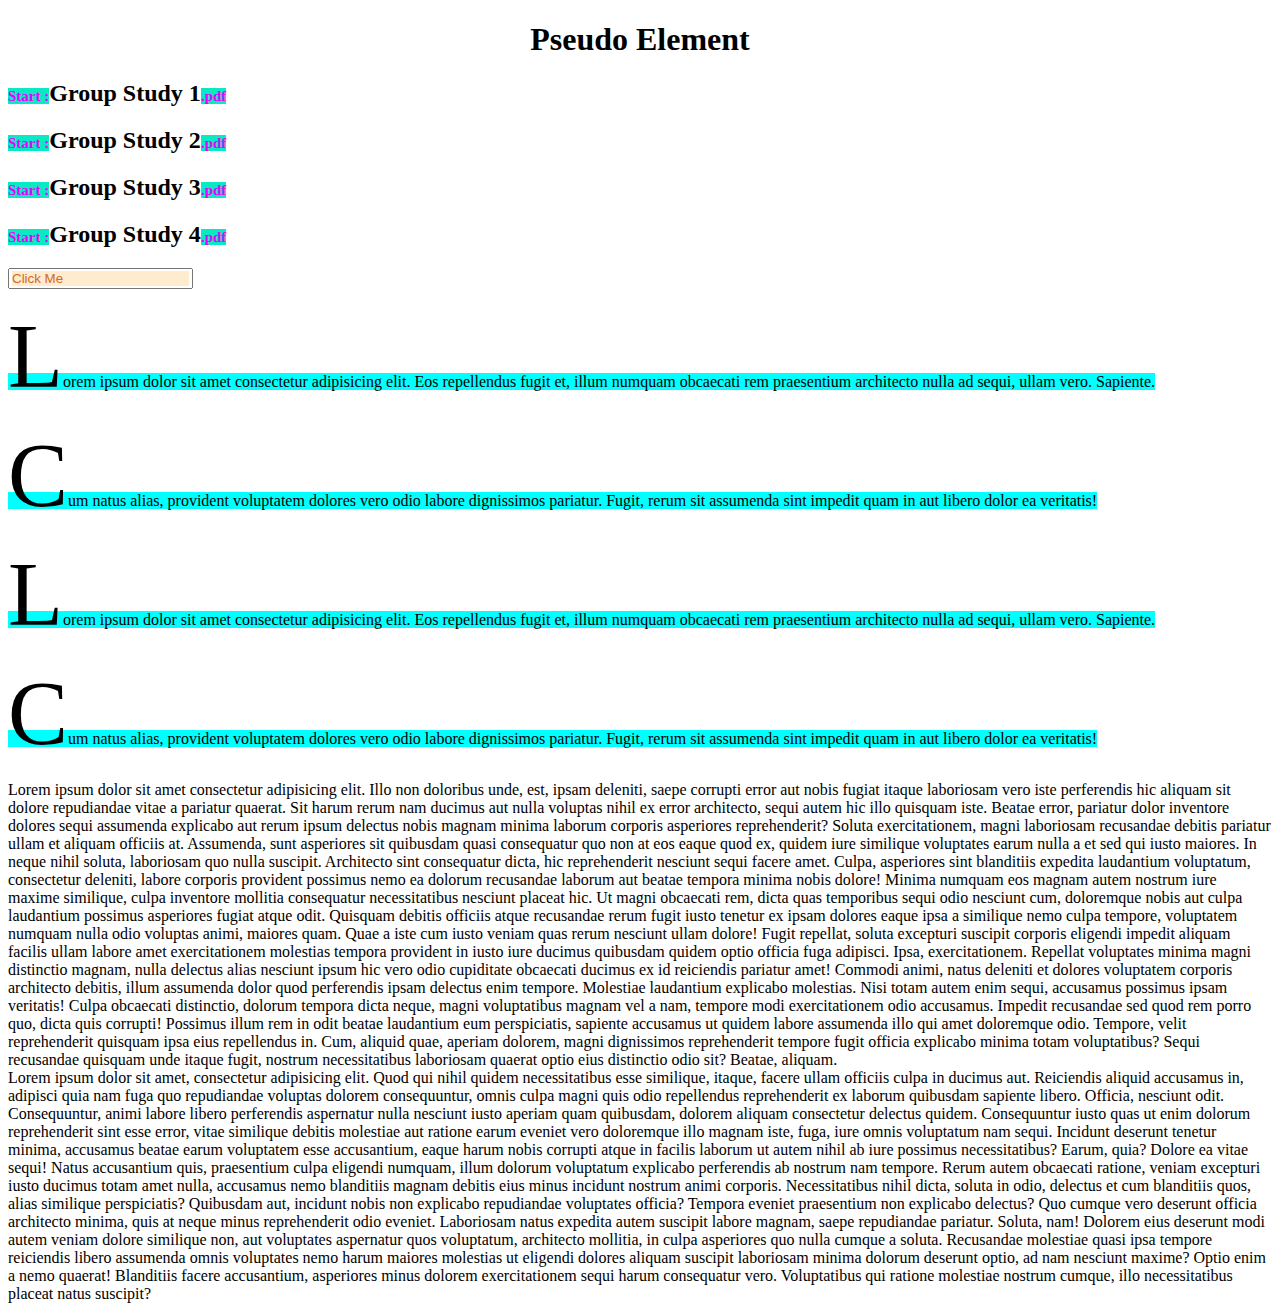
==== commit 00fd6062: "overflow box css adding" ====
--- a/index.html
+++ b/index.html
@@ -5,6 +5,41 @@
     <meta name="viewport" content="width=device-width, initial-scale=1.0">
     <title>Programming hero partice</title>
     <link rel="stylesheet" href="style.css">
+
+
+    <style>
+        h1{
+    text-align: center;
+}
+
+h2::after{
+    content: '.pdf';
+    color: rgb(234, 0, 255);
+    font-size: 15px;
+    background-color: rgb(9, 233, 196);
+}
+h2::before{
+    content: 'Start :';
+    color: rgb(234, 0, 255);
+    font-size: 15px;
+    background-color: rgb(9, 233, 196);
+}
+p::first-letter{
+    font-size: 90px;
+}
+p::first-line{
+    background-color: aqua;
+}
+input::placeholder{
+    color: chocolate;
+    background-color: blanchedalmond;
+}
+::selection{
+    background-color: chartreuse;
+}
+    </style>
+
+
 </head>
 <body>
 
@@ -25,6 +60,9 @@
    <p>Lorem ipsum dolor sit amet consectetur adipisicing elit. Eos repellendus fugit et, illum numquam obcaecati rem praesentium architecto nulla ad sequi, ullam vero. Sapiente.</p>
    <p>Cum natus alias, provident voluptatem dolores vero odio labore dignissimos pariatur. Fugit, rerum sit assumenda sint impedit quam in aut libero dolor ea veritatis!</p>
      
+
+   <div class="overflow-box-1">Lorem ipsum dolor sit amet consectetur adipisicing elit. Illo non doloribus unde, est, ipsam deleniti, saepe corrupti error aut nobis fugiat itaque laboriosam vero iste perferendis hic aliquam sit dolore repudiandae vitae a pariatur quaerat. Sit harum rerum nam ducimus aut nulla voluptas nihil ex error architecto, sequi autem hic illo quisquam iste. Beatae error, pariatur dolor inventore dolores sequi assumenda explicabo aut rerum ipsum delectus nobis magnam minima laborum corporis asperiores reprehenderit? Soluta exercitationem, magni laboriosam recusandae debitis pariatur ullam et aliquam officiis at. Assumenda, sunt asperiores sit quibusdam quasi consequatur quo non at eos eaque quod ex, quidem iure similique voluptates earum nulla a et sed qui iusto maiores. In neque nihil soluta, laboriosam quo nulla suscipit. Architecto sint consequatur dicta, hic reprehenderit nesciunt sequi facere amet. Culpa, asperiores sint blanditiis expedita laudantium voluptatum, consectetur deleniti, labore corporis provident possimus nemo ea dolorum recusandae laborum aut beatae tempora minima nobis dolore! Minima numquam eos magnam autem nostrum iure maxime similique, culpa inventore mollitia consequatur necessitatibus nesciunt placeat hic. Ut magni obcaecati rem, dicta quas temporibus sequi odio nesciunt cum, doloremque nobis aut culpa laudantium possimus asperiores fugiat atque odit. Quisquam debitis officiis atque recusandae rerum fugit iusto tenetur ex ipsam dolores eaque ipsa a similique nemo culpa tempore, voluptatem numquam nulla odio voluptas animi, maiores quam. Quae a iste cum iusto veniam quas rerum nesciunt ullam dolore! Fugit repellat, soluta excepturi suscipit corporis eligendi impedit aliquam facilis ullam labore amet exercitationem molestias tempora provident in iusto iure ducimus quibusdam quidem optio officia fuga adipisci. Ipsa, exercitationem. Repellat voluptates minima magni distinctio magnam, nulla delectus alias nesciunt ipsum hic vero odio cupiditate obcaecati ducimus ex id reiciendis pariatur amet! Commodi animi, natus deleniti et dolores voluptatem corporis architecto debitis, illum assumenda dolor quod perferendis ipsam delectus enim tempore. Molestiae laudantium explicabo molestias. Nisi totam autem enim sequi, accusamus possimus ipsam veritatis! Culpa obcaecati distinctio, dolorum tempora dicta neque, magni voluptatibus magnam vel a nam, tempore modi exercitationem odio accusamus. Impedit recusandae sed quod rem porro quo, dicta quis corrupti! Possimus illum rem in odit beatae laudantium eum perspiciatis, sapiente accusamus ut quidem labore assumenda illo qui amet doloremque odio. Tempore, velit reprehenderit quisquam ipsa eius repellendus in. Cum, aliquid quae, aperiam dolorem, magni dignissimos reprehenderit tempore fugit officia explicabo minima totam voluptatibus? Sequi recusandae quisquam unde itaque fugit, nostrum necessitatibus laboriosam quaerat optio eius distinctio odio sit? Beatae, aliquam.</div>
+   <div class="overflow-box-2">Lorem ipsum dolor sit amet, consectetur adipisicing elit. Quod qui nihil quidem necessitatibus esse similique, itaque, facere ullam officiis culpa in ducimus aut. Reiciendis aliquid accusamus in, adipisci quia nam fuga quo repudiandae voluptas dolorem consequuntur, omnis culpa magni quis odio repellendus reprehenderit ex laborum quibusdam sapiente libero. Officia, nesciunt odit. Consequuntur, animi labore libero perferendis aspernatur nulla nesciunt iusto aperiam quam quibusdam, dolorem aliquam consectetur delectus quidem. Consequuntur iusto quas ut enim dolorum reprehenderit sint esse error, vitae similique debitis molestiae aut ratione earum eveniet vero doloremque illo magnam iste, fuga, iure omnis voluptatum nam sequi. Incidunt deserunt tenetur minima, accusamus beatae earum voluptatem esse accusantium, eaque harum nobis corrupti atque in facilis laborum ut autem nihil ab iure possimus necessitatibus? Earum, quia? Dolore ea vitae sequi! Natus accusantium quis, praesentium culpa eligendi numquam, illum dolorum voluptatum explicabo perferendis ab nostrum nam tempore. Rerum autem obcaecati ratione, veniam excepturi iusto ducimus totam amet nulla, accusamus nemo blanditiis magnam debitis eius minus incidunt nostrum animi corporis. Necessitatibus nihil dicta, soluta in odio, delectus et cum blanditiis quos, alias similique perspiciatis? Quibusdam aut, incidunt nobis non explicabo repudiandae voluptates officia? Tempora eveniet praesentium non explicabo delectus? Quo cumque vero deserunt officia architecto minima, quis at neque minus reprehenderit odio eveniet. Laboriosam natus expedita autem suscipit labore magnam, saepe repudiandae pariatur. Soluta, nam! Dolorem eius deserunt modi autem veniam dolore similique non, aut voluptates aspernatur quos voluptatum, architecto mollitia, in culpa asperiores quo nulla cumque a soluta. Recusandae molestiae quasi ipsa tempore reiciendis libero assumenda omnis voluptates nemo harum maiores molestias ut eligendi dolores aliquam suscipit laboriosam minima dolorum deserunt optio, ad nam nesciunt maxime? Optio enim a nemo quaerat! Blanditiis facere accusantium, asperiores minus dolorem exercitationem sequi harum consequatur vero. Voluptatibus qui ratione molestiae nostrum cumque, illo necessitatibus placeat natus suscipit?</div>
      
 
     </body>
--- a/style.css
+++ b/style.css
@@ -1,34 +1,3 @@
-/* CSS for index.html */
-
-h1{
-    text-align: center;
-}
-
-h2::after{
-    content: '.pdf';
-    color: rgb(234, 0, 255);
-    font-size: 15px;
-    background-color: rgb(9, 233, 196);
-}
-h2::before{
-    content: 'Start :';
-    color: rgb(234, 0, 255);
-    font-size: 15px;
-    background-color: rgb(9, 233, 196);
-}
-p::first-letter{
-    font-size: 90px;
-}
-p::first-line{
-    background-color: aqua;
-}
-input::placeholder{
-    color: chocolate;
-    background-color: blanchedalmond;
-}
-::selection{
-    background-color: chartreuse;
-}
 
 
 
@@ -36,3 +5,4 @@
 
 
 
+
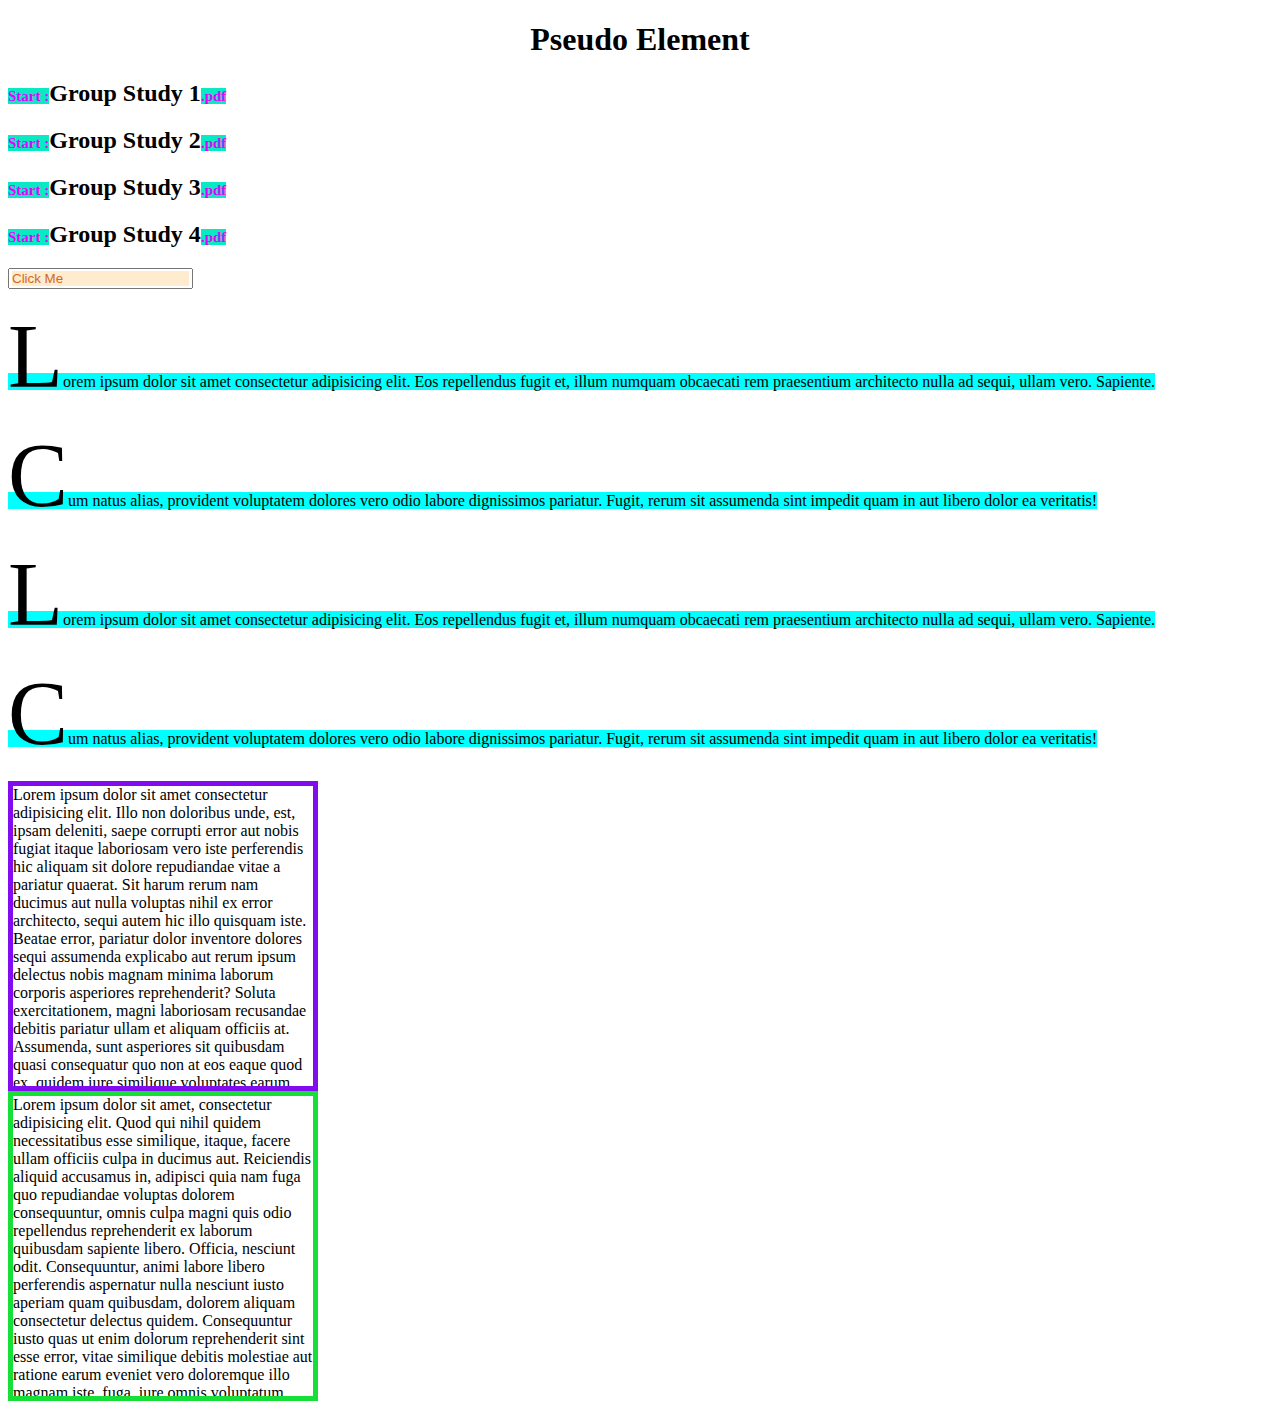
==== commit f8b1eb95: "scroll &  hidden overflow css adding" ====
--- a/index.html
+++ b/index.html
@@ -37,6 +37,18 @@
 ::selection{
     background-color: chartreuse;
 }
+.overflow-box-1{
+    width: 300px;
+    height: 300px;
+    border: 5px solid rgb(130, 12, 240);
+    overflow: scroll;
+}
+.overflow-box-2{
+    width: 300px;
+    height: 300px;
+    border: 5px solid rgb(22, 223, 55);
+    overflow: hidden;
+}
     </style>
 
 
